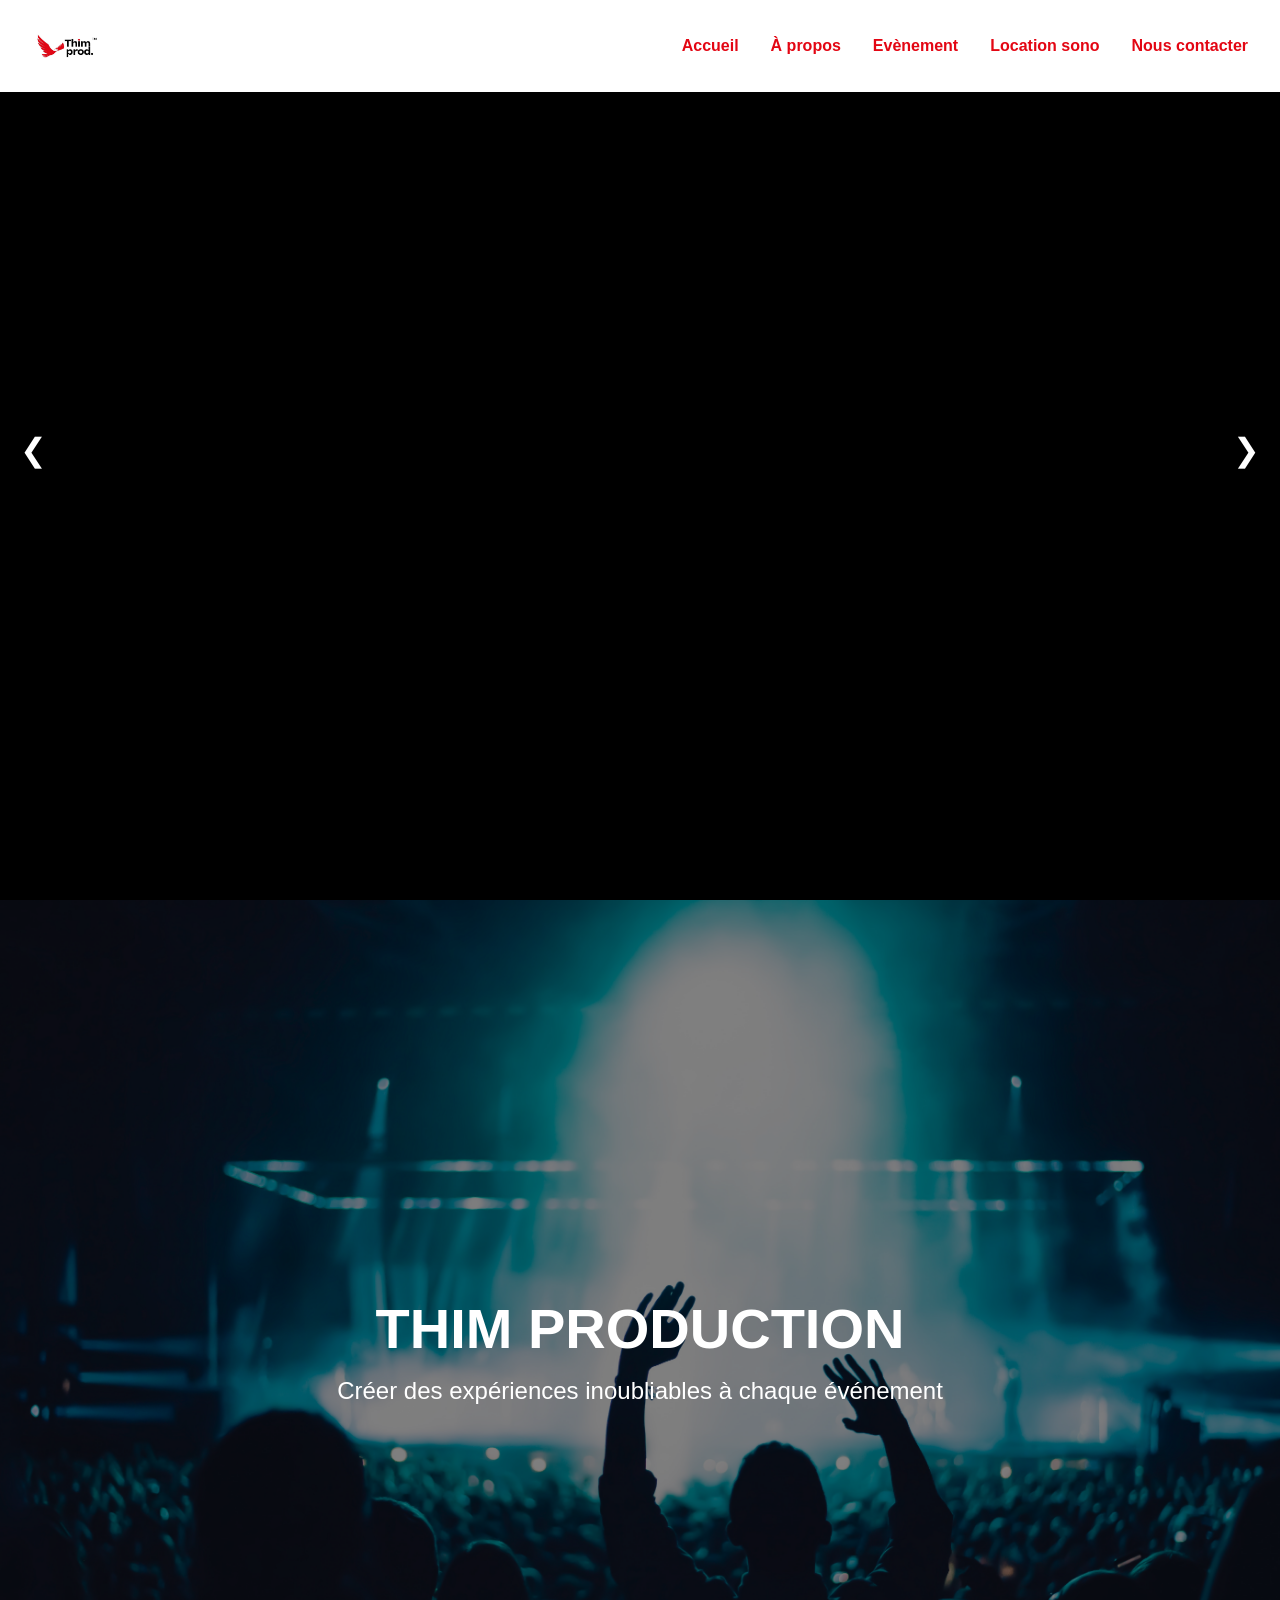
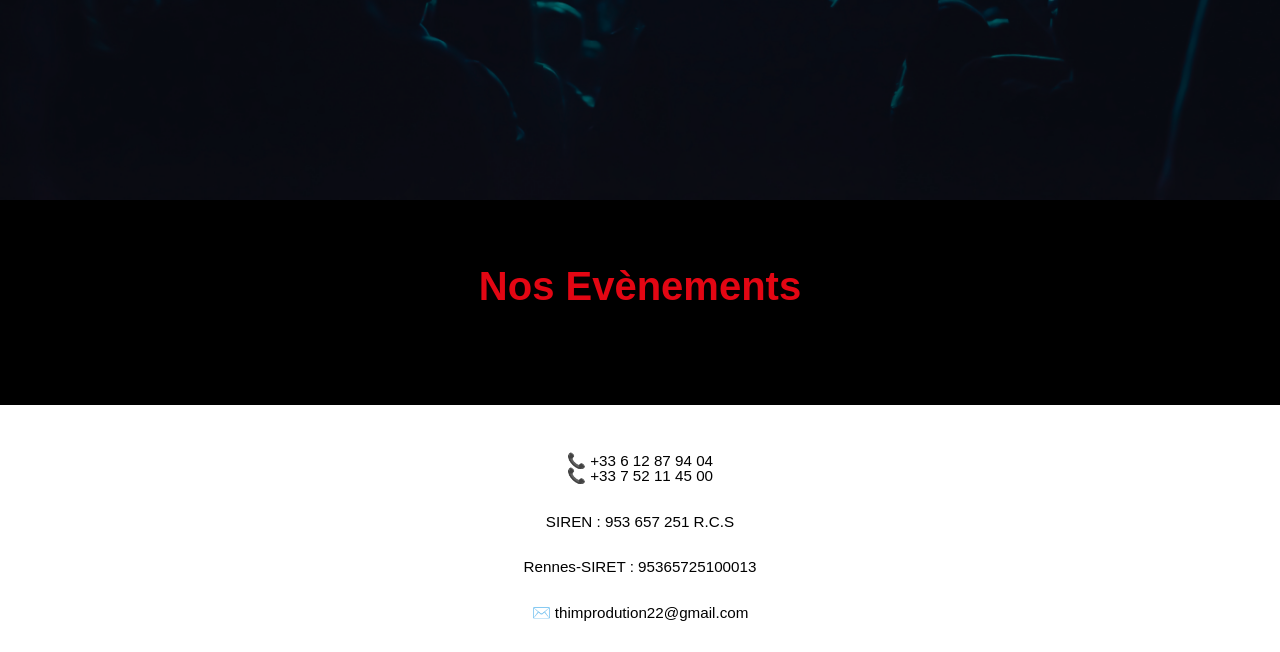
==== Vue/index.html @ dde248de "mis à jour" ====
<!DOCTYPE html>
<html lang="fr">
<head>
  <meta charset="UTF-8" />
  <meta name="viewport" content="width=device-width, initial-scale=1.0" />
  <title>home</title>
  <link rel="stylesheet" href="acceuil.css" />
</head>
<body>
  <header>
    <img src="../src/logo_TM.jpeg" alt="Logo de Thim Production" class="logo" />
    <div class="burger" onclick="toggleMenu()">
      <div></div>
      <div></div>
      <div></div>
    </div>
    <nav>
      <ul>
        <li><a href="index.html">Accueil</a></li>
        <li><a href="description.html">À propos</a></li>
        <li><a href="event.html">Evènement</a></li>
        <li><a href="location_sono.html">Location sono</a></li>
        <li><a href="contact.html">Nous contacter</a></li>
      </ul>
    </nav>
  </header>
  <div class="slider">
    <div class="slides" id = "slides">
    
    </div>
    <button class="nav prev">&#10094;</button>
    <button class="nav next">&#10095;</button>
  </div>
  <section class="hero-section">
  <div class="hero-content">
    <h1 class="hero-title">THIM PRODUCTION</h1>
    <p class="hero-subtitle">Créer des expériences inoubliables à chaque événement</p>
  </div>
</section>
<section class="events">
  <h2>Nos Evènements</h2>
  <div class="event-list">
     
  </div>
</section>
  <footer>
    <div class="contact-info">
      📞 +33 6 12 87 94 04 <br>
      📞 +33 7 52 11 45 00 <br>
      <br></br>
      SIREN : 953 657 251 R.C.S <br>
      <br></br>
      Rennes-SIRET : 95365725100013 <br>
      <br></br>
      ✉️ thimprodution22@gmail.com
    </div>
  </footer>
  <script src="acceuil.js"></script>
</body>
</html>
---- Vue/acceuil.css ----
/* Reset de base */
* {
  margin: 0;
  padding: 0;
  box-sizing: border-box;
  font-family: 'Montserrat', sans-serif;
}

body {
  overflow-x: hidden;
  background: #fff;
}

body, html {
  height: 100%;
}

/* Header */
header {
  position: fixed;
  top: 0;
  width: 100%;
  background-color: white;
  display: flex;
  justify-content: space-between;
  align-items: center;
  padding: 1rem 2rem;
  box-shadow: 0 2px 10px rgba(0,0,0,0.1);
  z-index: 10;
}

.logo {
  height: 60px;
  width: auto;
}

/* Navigation */
nav {
  position: relative;
}

nav ul {
  display: flex;
  list-style: none;
  gap: 2rem;
}

nav a {
  text-decoration: none;
  color: black;
  font-weight: 500;
}

nav ul li a {
  color: #e30613;
  text-decoration: none;
  font-weight: bold;
}

/* Burger menu */
.burger {
  display: none;
  flex-direction: column;
  cursor: pointer;
  gap: 5px;
}

.burger div {
  width: 25px;
  height: 3px;
  background-color: black;
}

/* Slider */
.slider {
  position: relative;
  width: 100%;
  height: 100vh;
  overflow: hidden;
  background-color: black;
}

.slides {
  display: flex;
  width: 100%;
  height: 100%;
  transition: transform 0.5s ease-in-out;
}

.slide {
  min-width: 100%;
  height: 100%;
  position: relative;
}

.slide img {
  width: 100%;
  height: 100%;
  object-fit: contain; 
}

/*@media (max-width: 1024px){
  .slide img {
  width: 100%;
  height: 100%;
  object-fit: contain; 
}

}*/

.caption {
  position: absolute;
  bottom: 50px;
  left: 50px;
  color: white;
  text-shadow: 2px 2px 5px rgba(0,0,0,0.7);
}

/* Navigation flèches */
.nav {
  position: absolute;
  top: 50%;
  transform: translateY(-50%);
  background-color: rgba(0, 0, 0, 0.5);
  color: white;
  border: none;
  font-size: 2rem;
  padding: 10px;
  cursor: pointer;
  z-index: 10;
}

.nav.prev {
  left: 10px;
}

.nav.next {
  right: 10px;
}

/* Footer */
footer {
  background-color: white;
  padding: 2rem;
  display: flex;
  flex-direction: column;
  align-items: center;
  gap: 1rem;
  font-size: 0.95rem;
  color: #333;
  text-align: center;
}

footer .footer-links {
  display: flex;
  flex-wrap: wrap;
  justify-content: center;
  gap: 1.5rem;
}

footer .contact-info {
  margin-top: 1rem;
  line-height: 1;
  color: black;
}

/* Events section */
.events {
  padding: 4rem 2rem;
  background-color: black;
  text-align: center;
}

.events h2 {
  font-size: 2.5rem;
  margin-bottom: 2rem;
  color: #e30613;
}

.event-list {
  display: grid;
  grid-template-columns: repeat(auto-fit, minmax(250px, 1fr));
  gap: 2rem;
  justify-items: center;
}

.event {
  background-color: black;
  border-radius: 10px;
  box-shadow: 0 3px 10px rgba(0,0,0,0.1);
  padding: 1rem;
  max-width: 300px;
  opacity: 0;
  transform: translateY(30px);
  transition: opacity 0.8s ease, transform 0.8s ease;
}

.event img {
  max-width: 100%;
  border-radius: 8px;
  margin-bottom: 1rem;
}

.event h3 {
  margin-bottom: 1rem;
  color: white;
}

/* Classe pour déclencher l'animation */
.event.visible {
  opacity: 1;
  transform: translateY(0);
}

/* Animations */
@keyframes fadeInDown {
  from { opacity: 0; transform: translateY(-30px); }
  to { opacity: 1; transform: translateY(0); }
}

@keyframes fadeInUp {
  from { opacity: 0; transform: translateY(30px); }
  to { opacity: 1; transform: translateY(0); }
}

.scroll-down {
  margin-top: 2rem;
  animation: bounce 2s infinite;
  font-size: 2rem;
}

@keyframes bounce {
  0%, 100% { transform: translateY(0); }
  50% { transform: translateY(10px); }
}

/* Responsive */
@media (max-width: 1024px) {
  header {
    flex-direction: column;
    align-items: flex-start;
    padding: 1rem;
  }

  nav ul {
    flex-direction: column;
    gap: 1rem;
    display: none;
    background: white;
    width: 100%;
    padding: 1rem;
  }

  nav ul.active {
    display: flex;
  }

  .burger {
    display: flex;
  }

  .hero h1 {
    font-size: 2.5rem;
  }

  .hero p {
    font-size: 1rem;
    padding: 0 1rem;
  }

  .scroll-down {
    font-size: 1.5rem;
  }

  footer {
    padding: 1.5rem;
  }

  footer .footer-links {
    flex-direction: column;
    gap: 0.5rem;
  }

  .slide-caption {
    left: 10px;
    right: 10px;
    bottom: 20px;
    padding: 15px;
    max-width: 90%;
    font-size: 14px;
  }

  .slide-caption h2 {
    font-size: 16px;
  }

  .btn-ticket {
    padding: 10px 16px;
    font-size: 14px;
  }
}

.slide-caption {
  position: absolute;
  bottom: 30px;
  left: 30px;
  background-color: #db2f2f; /* rouge comme dans ton exemple */
  color: white;
  padding: 20px;
  border-radius: 12px;
  max-width: 80%;
}

.slide-caption h2 {
  font-size: 18px;
  margin: 0 0 10px 0;
  font-weight: 500;
  font-family: sans-serif;
}

.btn-ticket {
  background-color: black;
  color: white;
  font-weight: bold;
  padding: 12px 20px;
  border-radius: 8px;
  text-decoration: none;
  display: inline-block;
}

.hero-section {
  background-image: url('../src/concert.jpg'); /* remplace par ton image */
  background-size: cover;
  background-position: center;
  height: 100vh;
  display: flex;
  align-items: center;
  justify-content: center;
  position: relative;
  text-align: center;
  color: white;
}

.hero-section::after {
  content: "";
  position: absolute;
  top: 0; left: 0; right: 0; bottom: 0;
  background: rgba(0, 0, 0, 0.5); /* assombrit pour lisibilité */
  z-index: 1;
}

.hero-content {
  position: relative;
  z-index: 2;
  max-width: 90%;
  animation: fadeInUp 1.5s ease-out;
}

.hero-title {
  font-size: 3.5rem;
  margin-bottom: 1rem;
  animation: slideInFromLeft 1.5s ease forwards;
}

.hero-subtitle {
  font-size: 1.5rem;
  font-weight: 300;
  animation: fadeIn 2s ease 1.2s forwards;
  opacity: 0;
}

/* Animation personnalisée */
@keyframes slideInFromLeft {
  from {
    opacity: 0;
    transform: translateX(-50px);
  }
  to {
    opacity: 1;
    transform: translateX(0);
  }
}

@keyframes fadeIn {
  to {
    opacity: 1;
  }
}
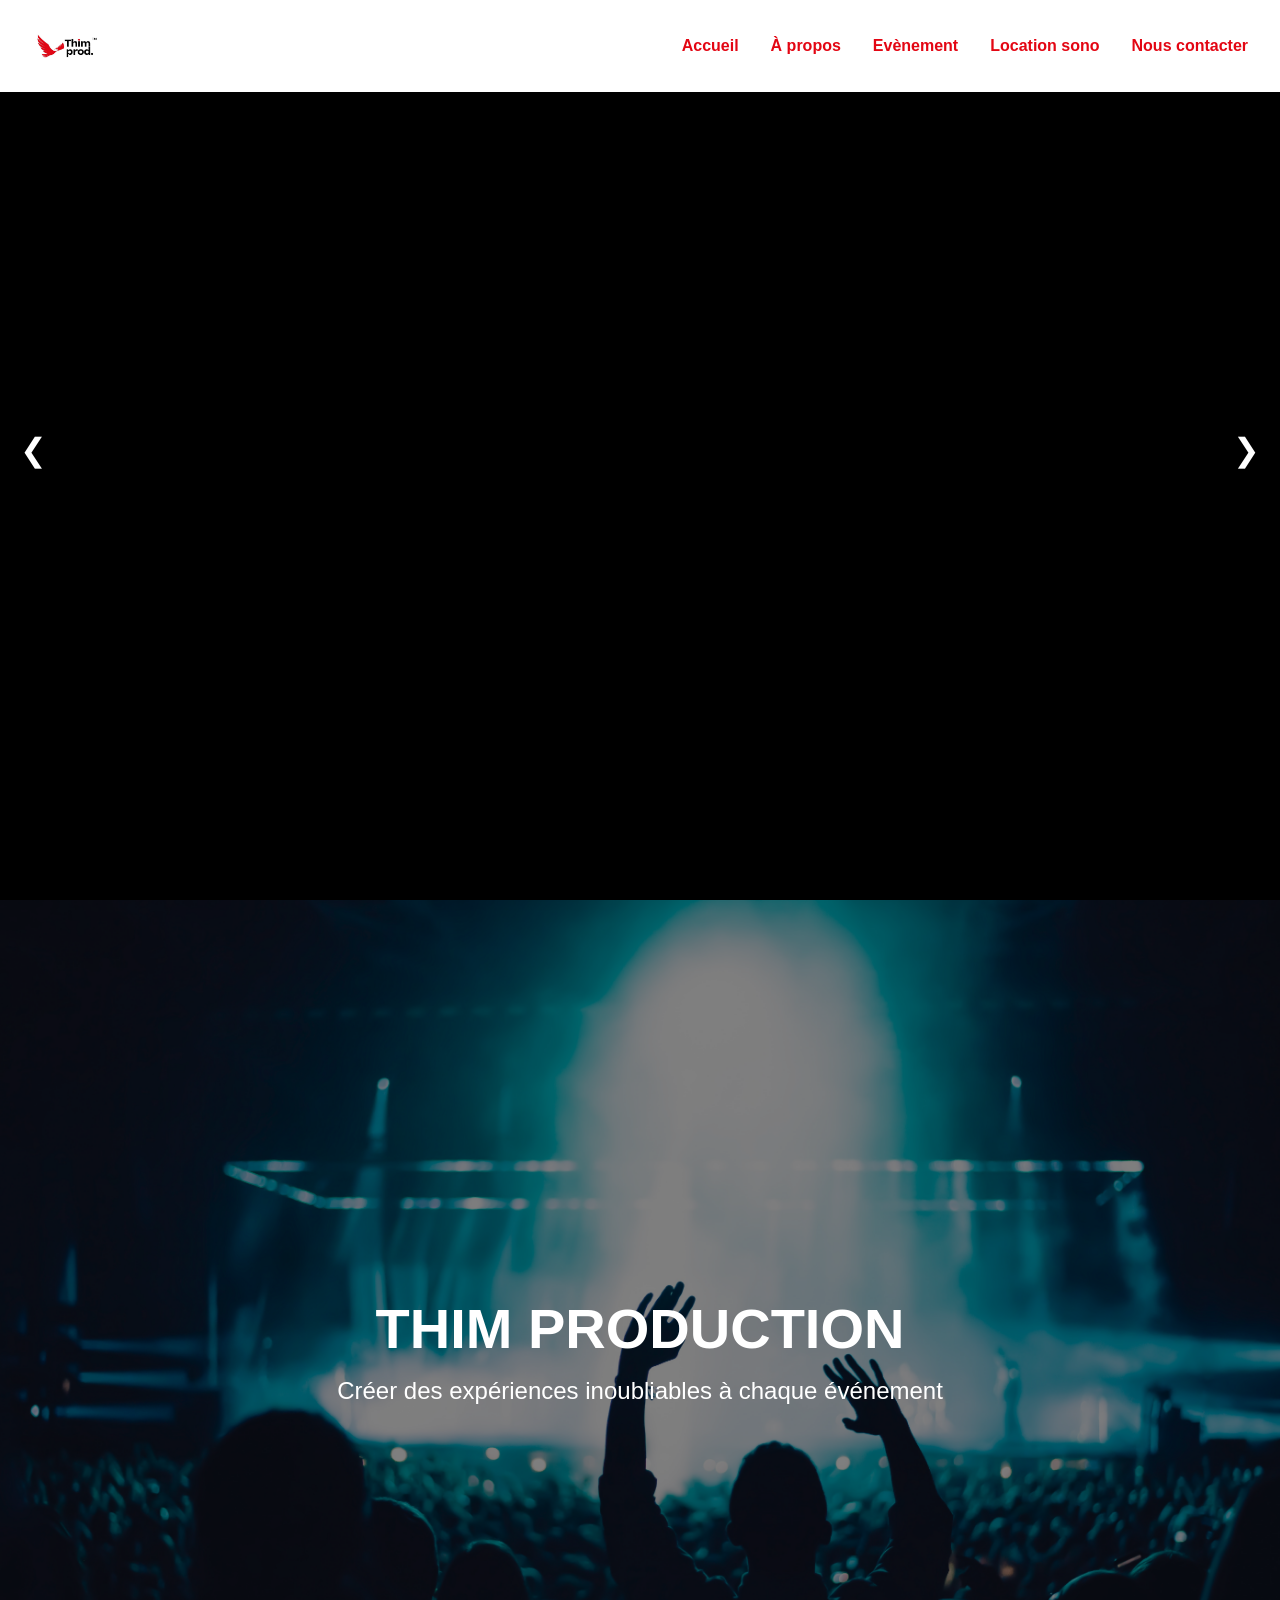
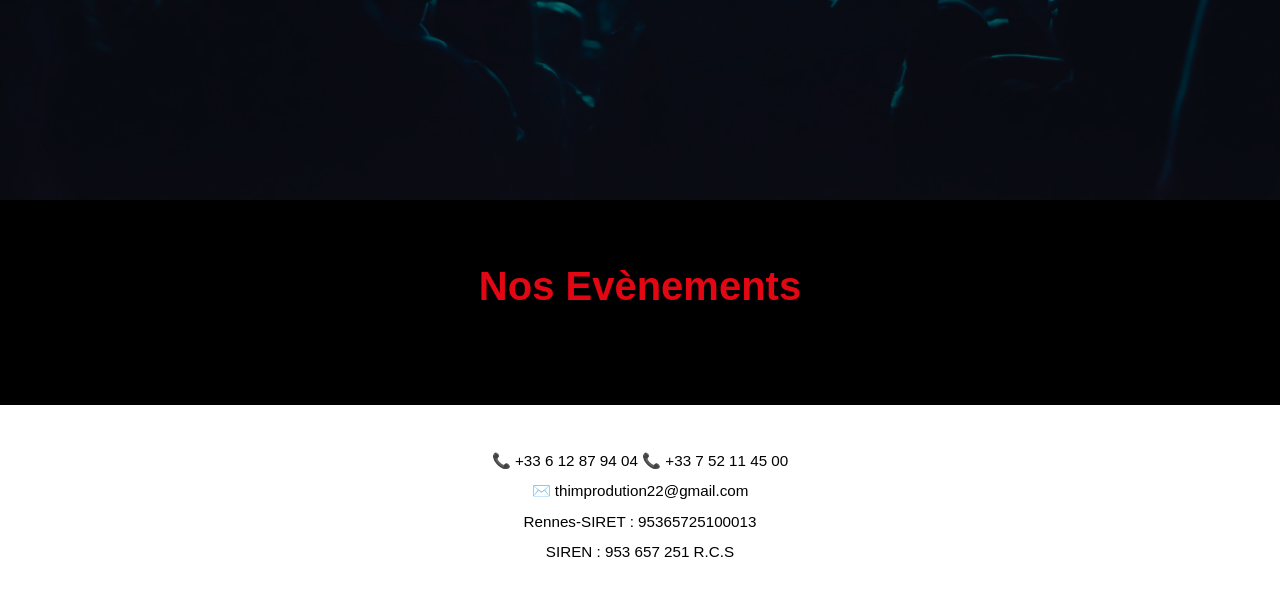
==== commit 43315d35: "projet final" ====
--- a/Vue/index.html
+++ b/Vue/index.html
@@ -45,14 +45,13 @@
 </section>
   <footer>
     <div class="contact-info">
-      📞 +33 6 12 87 94 04 <br>
-      📞 +33 7 52 11 45 00 <br>
-      <br></br>
-      SIREN : 953 657 251 R.C.S <br>
-      <br></br>
-      Rennes-SIRET : 95365725100013 <br>
-      <br></br>
-      ✉️ thimprodution22@gmail.com
+      📞 +33 6 12 87 94 04     📞 +33 7 52 11 45 00  
+      <br></br> 
+      ✉️ thimprodution22@gmail.com 
+      <br></br>      
+      Rennes-SIRET : 95365725100013    
+       <br></br>
+      SIREN : 953 657 251 R.C.S 
     </div>
   </footer>
   <script src="acceuil.js"></script>
